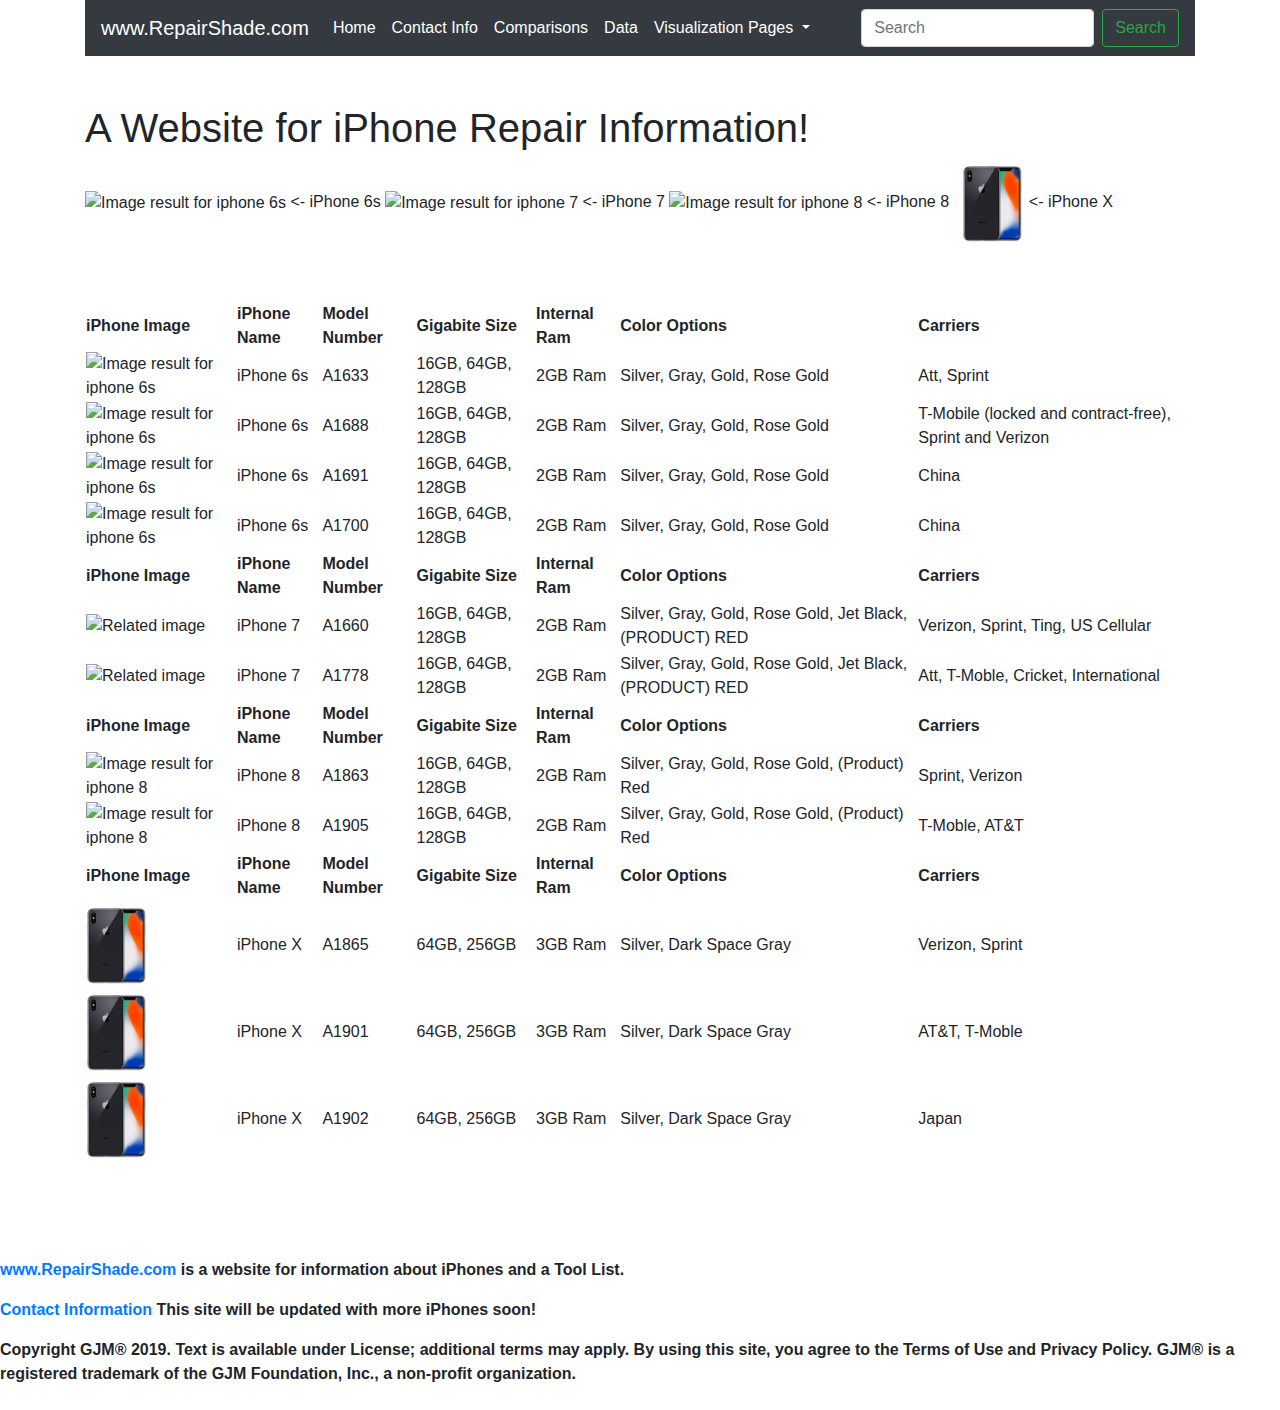
==== comparisons.html @ 4c7d68cf "updated tables and links" ====
<!DOCTYPE html>
<html lang="en">

<head>
  <meta charset="UTF-8">
  <title>RepairShade</title>
  <link rel="stylesheet" href="reset.css">
  <link rel="stylesheet" href="styles.css">
  <link rel="stylesheet" href="https://stackpath.bootstrapcdn.com/bootstrap/4.3.1/css/bootstrap.min.css" integrity="sha384-ggOyR0iXCbMQv3Xipma34MD+dH/1fQ784/j6cY/iJTQUOhcWr7x9JvoRxT2MZw1T" crossorigin="anonymous">
  <script src="https://code.jquery.com/jquery-3.3.1.slim.min.js" integrity="sha384-q8i/X+965DzO0rT7abK41JStQIAqVgRVzpbzo5smXKp4YfRvH+8abtTE1Pi6jizo" crossorigin="anonymous"></script>
  <script src="https://cdnjs.cloudflare.com/ajax/libs/popper.js/1.14.7/umd/popper.min.js" integrity="sha384-UO2eT0CpHqdSJQ6hJty5KVphtPhzWj9WO1clHTMGa3JDZwrnQq4sF86dIHNDz0W1" crossorigin="anonymous"></script>
  <script src="https://stackpath.bootstrapcdn.com/bootstrap/4.3.1/js/bootstrap.min.js" integrity="sha384-JjSmVgyd0p3pXB1rRibZUAYoIIy6OrQ6VrjIEaFf/nJGzIxFDsf4x0xIM+B07jRM" crossorigin="anonymous"></script>

</head>
 
 
<body>

  <div class="container">
      <nav class="navbar navbar-expand-lg navbar-dark bg-dark">
          <a class="navbar-brand" href="file:///C:/Users/bigre/Desktop/Home.Copy/11-Web/Homework/Instructions/Web-Design-Challenge/index.html#">www.RepairShade.com</a>
          <button class="navbar-toggler" type="button" data-toggle="collapse" data-target="#navbarSupportedContent" aria-controls="navbarSupportedContent" aria-expanded="false" aria-label="Toggle navigation">
            <span class="navbar-toggler-icon"></span>
          </button>
      
          <div class="collapse navbar-collapse" id="navbarSupportedContent">
            <ul class="navbar-nav mr-auto">
              <li class="nav-item active">
                <a class="nav-link" href="file:///C:/Users/bigre/Desktop/Home.Copy/11-Web/Homework/Instructions/Web-Design-Challenge/index.html#">Home <span class="sr-only">(current)</span></a>
              </li>
              <li class="nav-item active">
                <a class="nav-link" href="file:///C:/Users/bigre/Desktop/Home.Copy/11-Web/Homework/Instructions/Web-Design-Challenge/contact_info.html">Contact Info <span class="sr-only">(current)</span></a>
              </li>
              <li class="nav-item active">
                <a class="nav-link" href="file:///C:/Users/bigre/Desktop/Home.Copy/11-Web/Homework/Instructions/Web-Design-Challenge/comparisons.html">Comparisons <span class="sr-only">(current)</span></a>
              </li>
              <li class="nav-item active">
                <a class="nav-link" href="file:///C:/Users/bigre/Desktop/Home.Copy/11-Web/Homework/Instructions/Web-Design-Challenge/data.html">Data <span class="sr-only">(current)</span></a>
              </li>
              <li class="nav-item active dropdown">
                <a class="nav-link dropdown-toggle" href="#" id="navbarDropdown" role="button" data-toggle="dropdown" aria-haspopup="true" aria-expanded="false">
                  Visualization Pages
                </a>
                <div class="dropdown-menu" aria-labelledby="navbarDropdown">
                  <a class="dropdown-item" href="file:///C:/Users/bigre/Desktop/Home.Copy/11-Web/Homework/Instructions/Web-Design-Challenge/iphone6s.html">iPhone 6s</a>
                  <a class="dropdown-item" href="file:///C:/Users/bigre/Desktop/Home.Copy/11-Web/Homework/Instructions/Web-Design-Challenge/iphone7.html">iPhone 7</a>
                  <a class="dropdown-item" href="file:///C:/Users/bigre/Desktop/Home.Copy/11-Web/Homework/Instructions/Web-Design-Challenge/iphone8.html">iPhone 8</a>
                  <a class="dropdown-item" href="file:///C:/Users/bigre/Desktop/Home.Copy/11-Web/Homework/Instructions/Web-Design-Challenge/iphoneX.html">iPhone X</a>
                  <div class="dropdown-divider"></div>
                  <a class="dropdown-item" href="file:///C:/Users/bigre/Desktop/Home.Copy/11-Web/Homework/Instructions/Web-Design-Challenge/tool_list.html">Tool List</a>
                </div>
              </li>
            </ul>
            <form class="form-inline my-2 my-lg-0">
              <input class="form-control mr-sm-2" type="search" placeholder="Search" aria-label="Search">
              <button class="btn btn-outline-success my-2 my-sm-0" type="submit">Search</button>
            </form>
          </div>
        </nav>
        <br></br>


    <header class="header">
      <h1>A Website for iPhone Repair Information!</h1>
    <header>
        <table style="width:100%">
            <th>
              <tr><img class="irc_mi" src="https://cdn10.bigcommerce.com/s-dcr9rvm/products/119/images/641/i6sall2__77232.1524633676.1280.1280.jpg?c=2" alt="Image result for iphone 6s" width="125" height="125" style=""></tr>
              <- iPhone 6s   
            </th>
            <th>
              <tr><img class="irc_mi" src="https://tshop.r10s.com/2f5/1a2/1f13/ae0c/3029/0262/0a32/1104e9aa01a81e84d03674.png" alt="Image result for iphone 7" width="75" height="90" style=""></tr>
              <- iPhone 7   
            </th>
            <th>
              <tr><img class="irc_mi" src="https://store.storeimages.cdn-apple.com/4982/as-images.apple.com/is/iphone8-select-2017?wid=882&amp;hei=1058&amp;fmt=jpeg&amp;qlt=80&amp;op_usm=0.5,0.5&amp;.v=1550795431479" alt="Image result for iphone 8" width="100" height="120" style=""></tr>
              <- iPhone 8  .
            </th>
            <th>
              <tr><img class="irc_mi" src="[data-uri]" jsaction="load:str.tbn" class="rg_ic rg_i" alt="Image result for iphone  x" style="width: 85px; height: 85px; margin-left: -12px; margin-right: -11px; margin-top: 0px;" data-atf="1" alt="Image result for iphone X" width="120" height="120" style=""></tr>
              <- iPhone X   
            </th>
        </table>
        <br></br>
    </header>
    </header>
    <main>
      <table style="width:100%">
          <tr>
             <th>iPhone Image</th>
             <th>iPhone Name</th>
             <th>Model Number</th>
             <th>Gigabite Size</th>
             <th>Internal Ram</th>
             <th>Color Options</th>
             <th>Carriers</th>
           </tr>
           <tr>
             <td><img class="irc_mi" src="https://cdn10.bigcommerce.com/s-dcr9rvm/products/119/images/641/i6sall2__77232.1524633676.1280.1280.jpg?c=2" alt="Image result for iphone 6s" width="75" height="75" style=""></td>
             <td>iPhone 6s</td>
             <td>A1633</td>
             <td>16GB, 64GB, 128GB</td>
             <td>2GB Ram</td>
             <td>Silver, Gray, Gold, Rose Gold</td>
             <td>Att, Sprint</td>
           </tr>
           <tr>
             <td><img class="irc_mi" src="https://cdn10.bigcommerce.com/s-dcr9rvm/products/119/images/641/i6sall2__77232.1524633676.1280.1280.jpg?c=2" alt="Image result for iphone 6s" width="75" height="75" style=""></td>
             <td>iPhone 6s</td>
             <td>A1688</td>
             <td>16GB, 64GB, 128GB</td>
             <td>2GB Ram</td>
             <td>Silver, Gray, Gold, Rose Gold</td>
             <td>T-Mobile (locked and contract-free), Sprint and Verizon</td>
           </tr>
           <tr>
             <td><img class="irc_mi" src="https://cdn10.bigcommerce.com/s-dcr9rvm/products/119/images/641/i6sall2__77232.1524633676.1280.1280.jpg?c=2" alt="Image result for iphone 6s" width="75" height="75" style=""></td>
             <td>iPhone 6s</td>
             <td>A1691</td>
             <td>16GB, 64GB, 128GB</td>
             <td>2GB Ram</td>
             <td>Silver, Gray, Gold, Rose Gold</td>
             <td>China</td>
           </tr>
           <tr>
             <td><img class="irc_mi" src="https://cdn10.bigcommerce.com/s-dcr9rvm/products/119/images/641/i6sall2__77232.1524633676.1280.1280.jpg?c=2" alt="Image result for iphone 6s" width="75" height="75" style=""></td>
             <td>iPhone 6s</td>
             <td>A1700</td>
             <td>16GB, 64GB, 128GB</td>
             <td>2GB Ram</td>
             <td>Silver, Gray, Gold, Rose Gold</td>
             <td>China</td>
           </tr>
           <tr>
              <th>iPhone Image</th>
              <th>iPhone Name</th>
              <th>Model Number</th>
              <th>Gigabite Size</th>
              <th>Internal Ram</th>
              <th>Color Options</th>
              <th>Carriers</th>
            </tr>
            <tr>
              <td><img class="irc_mi" src="https://tshop.r10s.com/2f5/1a2/1f13/ae0c/3029/0262/0a32/1104e9aa01a81e84d03674.png" width="75" height="90" style="" alt="Related image"></td>
              <td>iPhone 7</td>
              <td>A1660</td>
              <td>16GB, 64GB, 128GB</td>
              <td>2GB Ram</td>
              <td>Silver, Gray, Gold, Rose Gold, Jet Black, (PRODUCT) RED</td>
              <td>Verizon, Sprint, Ting, US Cellular</td>
            </tr>
            <tr>
              <td><img class="irc_mi" src="https://tshop.r10s.com/2f5/1a2/1f13/ae0c/3029/0262/0a32/1104e9aa01a81e84d03674.png" width="75" height="90" style="" alt="Related image"></td>
              <td>iPhone 7</td>
              <td>A1778</td>
              <td>16GB, 64GB, 128GB</td>
              <td>2GB Ram</td>
              <td>Silver, Gray, Gold, Rose Gold, Jet Black, (PRODUCT) RED</td>
              <td>Att, T-Moble, Cricket, International</td>
            </tr>
            <tr>
              <th>iPhone Image</th>
              <th>iPhone Name</th>
              <th>Model Number</th>
              <th>Gigabite Size</th>
              <th>Internal Ram</th>
              <th>Color Options</th>
              <th>Carriers</th>
            </tr>
            <tr>
              <td><img class="irc_mi" src="https://store.storeimages.cdn-apple.com/4982/as-images.apple.com/is/iphone8-select-2017?wid=882&amp;hei=1058&amp;fmt=jpeg&amp;qlt=80&amp;op_usm=0.5,0.5&amp;.v=1550795431479" alt="Image result for iphone 8" width="75" height="75" style="">
              <td>iPhone 8</td>
              <td>A1863</td>
              <td>16GB, 64GB, 128GB</td>
              <td>2GB Ram</td>
              <td>Silver, Gray, Gold, Rose Gold, (Product) Red</td>
              <td>Sprint, Verizon</td>
            </tr>
            <tr>
              <td><img class="irc_mi" src="https://store.storeimages.cdn-apple.com/4982/as-images.apple.com/is/iphone8-select-2017?wid=882&amp;hei=1058&amp;fmt=jpeg&amp;qlt=80&amp;op_usm=0.5,0.5&amp;.v=1550795431479" alt="Image result for iphone 8" width="75" height="75" style="">
              <td>iPhone 8</td>
              <td>A1905</td>
              <td>16GB, 64GB, 128GB</td>
              <td>2GB Ram</td>
              <td>Silver, Gray, Gold, Rose Gold, (Product) Red</td>
              <td>T-Moble, AT&T</td>
            </tr>
            <tr>
              <th>iPhone Image</th>
              <th>iPhone Name</th>
              <th>Model Number</th>
              <th>Gigabite Size</th>
              <th>Internal Ram</th>
              <th>Color Options</th>
              <th>Carriers</th>
            </tr>
            <tr>
              <td><img class="irc_mi" src="[data-uri]" jsaction="load:str.tbn" class="rg_ic rg_i" alt="Image result for iphone  x" style="width: 85px; height: 85px; margin-left: -12px; margin-right: -11px; margin-top: 0px;" data-atf="1" alt="Image result for iphone X" width="75" height="75" style=""></td>
              <td>iPhone X</td>
              <td>A1865</td>
              <td>64GB, 256GB</td>
              <td>3GB Ram</td>
              <td>Silver, Dark Space Gray</td>
              <td>Verizon, Sprint</td>
            </tr>
            <tr>
              <td><img class="irc_mi" src="[data-uri]" jsaction="load:str.tbn" class="rg_ic rg_i" alt="Image result for iphone  x" style="width: 85px; height: 85px; margin-left: -12px; margin-right: -11px; margin-top: 0px;" data-atf="1" alt="Image result for iphone X" width="75" height="75" style=""></td>
              <td>iPhone X</td>
              <td>A1901</td>
              <td>64GB, 256GB</td>
              <td>3GB Ram</td>
              <td>Silver, Dark Space Gray</td>
              <td>AT&T, T-Moble</td>
            </tr>
            <tr>
              <td><img class="irc_mi" src="[data-uri]" jsaction="load:str.tbn" class="rg_ic rg_i" alt="Image result for iphone  x" style="width: 85px; height: 85px; margin-left: -12px; margin-right: -11px; margin-top: 0px;" data-atf="1" alt="Image result for iphone X" width="75" height="75" style=""></td>
              <td>iPhone X</td>
              <td>A1902</td>
              <td>64GB, 256GB</td>
              <td>3GB Ram</td>
              <td>Silver, Dark Space Gray</td>
              <td>Japan</td>
            </tr>
      </table>
    </main>
  </div>
  <br></br>
  <br></br>
</body>
<body>
<p><strong><a href="file:///C:/Users/bigre/Desktop/Home.Copy/11-Web/Homework/Instructions/Web-Design-Challenge/index.html">www.RepairShade.com</a> is a website for information about iPhones and a Tool List.</strong></p>
<p><strong><a href="file:///C:/Users/bigre/Desktop/Home.Copy/11-Web/Homework/Instructions/Web-Design-Challenge/contact_info.html">Contact Information</a> This site will be updated with more iPhones soon! </strong></p>
<strong>Copyright GJM® 2019. Text is available under License; additional terms may apply. By using this site, you agree to the Terms of Use and Privacy Policy.</strong>
<strong>GJM® is a registered trademark of the GJM Foundation, Inc., a non-profit organization.</strong>
 <br></br>
 </body>
</html>
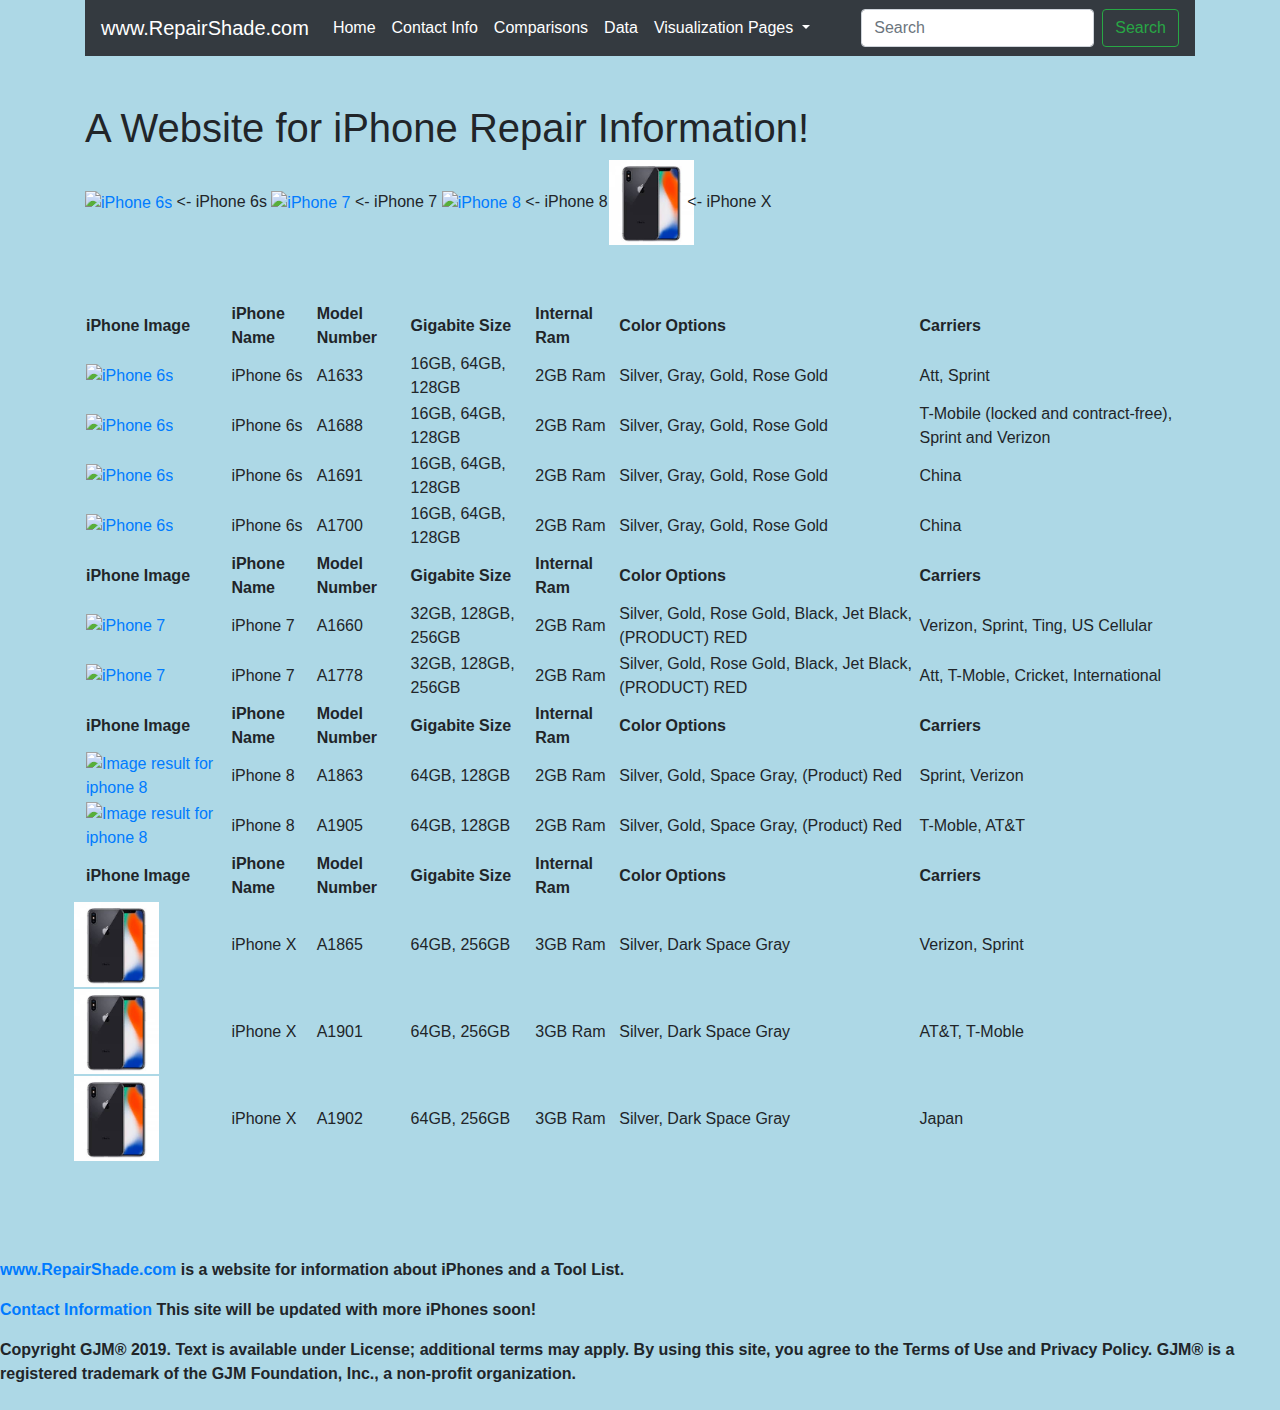
==== commit 39e6e78a: "added hover titles" ====
--- a/comparisons.html
+++ b/comparisons.html
@@ -10,7 +10,11 @@
   <script src="https://code.jquery.com/jquery-3.3.1.slim.min.js" integrity="sha384-q8i/X+965DzO0rT7abK41JStQIAqVgRVzpbzo5smXKp4YfRvH+8abtTE1Pi6jizo" crossorigin="anonymous"></script>
   <script src="https://cdnjs.cloudflare.com/ajax/libs/popper.js/1.14.7/umd/popper.min.js" integrity="sha384-UO2eT0CpHqdSJQ6hJty5KVphtPhzWj9WO1clHTMGa3JDZwrnQq4sF86dIHNDz0W1" crossorigin="anonymous"></script>
   <script src="https://stackpath.bootstrapcdn.com/bootstrap/4.3.1/js/bootstrap.min.js" integrity="sha384-JjSmVgyd0p3pXB1rRibZUAYoIIy6OrQ6VrjIEaFf/nJGzIxFDsf4x0xIM+B07jRM" crossorigin="anonymous"></script>
-
+  <style>
+    body {
+      background-color: lightblue;
+    }
+  </style>
 </head>
  
  
@@ -65,19 +69,19 @@
     <header>
         <table style="width:100%">
             <th>
-              <tr><img class="irc_mi" src="https://cdn10.bigcommerce.com/s-dcr9rvm/products/119/images/641/i6sall2__77232.1524633676.1280.1280.jpg?c=2" alt="Image result for iphone 6s" width="125" height="125" style=""></tr>
+              <tr><a href="file:///C:/Users/bigre/Desktop/Home.Copy/11-Web/Homework/Instructions/Web-Design-Challenge/iphone6s.html"><img src="https://cdn10.bigcommerce.com/s-dcr9rvm/products/119/images/641/i6sall2__77232.1524633676.1280.1280.jpg?c=2" width="82" height="86" title="iPhone 6s" alt="iPhone 6s"></a></tr>
               <- iPhone 6s   
             </th>
             <th>
-              <tr><img class="irc_mi" src="https://tshop.r10s.com/2f5/1a2/1f13/ae0c/3029/0262/0a32/1104e9aa01a81e84d03674.png" alt="Image result for iphone 7" width="75" height="90" style=""></tr>
+              <tr><a href="file:///C:/Users/bigre/Desktop/Home.Copy/11-Web/Homework/Instructions/Web-Design-Challenge/iphone7.html"><img src="https://tshop.r10s.com/2f5/1a2/1f13/ae0c/3029/0262/0a32/1104e9aa01a81e84d03674.png" title="iPhone 7" alt="iPhone 7" alt="Image result for iphone 7" width="75" height="90" style=""></a></tr>
               <- iPhone 7   
             </th>
             <th>
-              <tr><img class="irc_mi" src="https://store.storeimages.cdn-apple.com/4982/as-images.apple.com/is/iphone8-select-2017?wid=882&amp;hei=1058&amp;fmt=jpeg&amp;qlt=80&amp;op_usm=0.5,0.5&amp;.v=1550795431479" alt="Image result for iphone 8" width="100" height="120" style=""></tr>
+              <tr><a href="file:///C:/Users/bigre/Desktop/Home.Copy/11-Web/Homework/Instructions/Web-Design-Challenge/iphone8.html"><img src="https://store.storeimages.cdn-apple.com/4982/as-images.apple.com/is/iphone8-select-2017?wid=882&amp;hei=1058&amp;fmt=jpeg&amp;qlt=80&amp;op_usm=0.5,0.5&amp;.v=1550795431479" title="iPhone 8" alt="iPhone 8" alt="Image result for iphone 8" width="100" height="120" style=""></a></tr>
               <- iPhone 8  .
             </th>
             <th>
-              <tr><img class="irc_mi" src="[data-uri]" jsaction="load:str.tbn" class="rg_ic rg_i" alt="Image result for iphone  x" style="width: 85px; height: 85px; margin-left: -12px; margin-right: -11px; margin-top: 0px;" data-atf="1" alt="Image result for iphone X" width="120" height="120" style=""></tr>
+              <tr><a href="file:///C:/Users/bigre/Desktop/Home.Copy/11-Web/Homework/Instructions/Web-Design-Challenge/iphoneX.html"><img src="[data-uri]" jsaction="load:str.tbn" class="rg_ic rg_i" alt="Image result for iphone  x" style="width: 85px; height: 85px; margin-left: -12px; margin-right: -11px; margin-top: 0px;" data-atf="1" title="iPhone X" alt="Image result for iphone X" width="160" height="160" style=""></a></tr>
               <- iPhone X   
             </th>
         </table>
@@ -96,7 +100,7 @@
              <th>Carriers</th>
            </tr>
            <tr>
-             <td><img class="irc_mi" src="https://cdn10.bigcommerce.com/s-dcr9rvm/products/119/images/641/i6sall2__77232.1524633676.1280.1280.jpg?c=2" alt="Image result for iphone 6s" width="75" height="75" style=""></td>
+             <td><a href="file:///C:/Users/bigre/Desktop/Home.Copy/11-Web/Homework/Instructions/Web-Design-Challenge/iphone6s.html"><img src="https://cdn10.bigcommerce.com/s-dcr9rvm/products/119/images/641/i6sall2__77232.1524633676.1280.1280.jpg?c=2" width="75" height="75" title="iPhone 6s" alt="iPhone 6s"></a></td>
              <td>iPhone 6s</td>
              <td>A1633</td>
              <td>16GB, 64GB, 128GB</td>
@@ -105,7 +109,7 @@
              <td>Att, Sprint</td>
            </tr>
            <tr>
-             <td><img class="irc_mi" src="https://cdn10.bigcommerce.com/s-dcr9rvm/products/119/images/641/i6sall2__77232.1524633676.1280.1280.jpg?c=2" alt="Image result for iphone 6s" width="75" height="75" style=""></td>
+             <td><a href="file:///C:/Users/bigre/Desktop/Home.Copy/11-Web/Homework/Instructions/Web-Design-Challenge/iphone6s.html"><img src="https://cdn10.bigcommerce.com/s-dcr9rvm/products/119/images/641/i6sall2__77232.1524633676.1280.1280.jpg?c=2" width="75" height="75" title="iPhone 6s" alt="iPhone 6s"></a></td>
              <td>iPhone 6s</td>
              <td>A1688</td>
              <td>16GB, 64GB, 128GB</td>
@@ -114,7 +118,7 @@
              <td>T-Mobile (locked and contract-free), Sprint and Verizon</td>
            </tr>
            <tr>
-             <td><img class="irc_mi" src="https://cdn10.bigcommerce.com/s-dcr9rvm/products/119/images/641/i6sall2__77232.1524633676.1280.1280.jpg?c=2" alt="Image result for iphone 6s" width="75" height="75" style=""></td>
+             <td><a href="file:///C:/Users/bigre/Desktop/Home.Copy/11-Web/Homework/Instructions/Web-Design-Challenge/iphone6s.html"><img src="https://cdn10.bigcommerce.com/s-dcr9rvm/products/119/images/641/i6sall2__77232.1524633676.1280.1280.jpg?c=2" width="75" height="75" title="iPhone 6s" alt="iPhone 6s"></a></td>
              <td>iPhone 6s</td>
              <td>A1691</td>
              <td>16GB, 64GB, 128GB</td>
@@ -123,7 +127,7 @@
              <td>China</td>
            </tr>
            <tr>
-             <td><img class="irc_mi" src="https://cdn10.bigcommerce.com/s-dcr9rvm/products/119/images/641/i6sall2__77232.1524633676.1280.1280.jpg?c=2" alt="Image result for iphone 6s" width="75" height="75" style=""></td>
+             <td><a href="file:///C:/Users/bigre/Desktop/Home.Copy/11-Web/Homework/Instructions/Web-Design-Challenge/iphone6s.html"><img src="https://cdn10.bigcommerce.com/s-dcr9rvm/products/119/images/641/i6sall2__77232.1524633676.1280.1280.jpg?c=2" width="75" height="75" title="iPhone 6s" alt="iPhone 6s"></a></td>
              <td>iPhone 6s</td>
              <td>A1700</td>
              <td>16GB, 64GB, 128GB</td>
@@ -141,21 +145,21 @@
               <th>Carriers</th>
             </tr>
             <tr>
-              <td><img class="irc_mi" src="https://tshop.r10s.com/2f5/1a2/1f13/ae0c/3029/0262/0a32/1104e9aa01a81e84d03674.png" width="75" height="90" style="" alt="Related image"></td>
+              <td><a href="file:///C:/Users/bigre/Desktop/Home.Copy/11-Web/Homework/Instructions/Web-Design-Challenge/iphone7.html"><img class="irc_mi" src="https://tshop.r10s.com/2f5/1a2/1f13/ae0c/3029/0262/0a32/1104e9aa01a81e84d03674.png" width="75" height="90" style="" title="iPhone 7" alt="iPhone 7"></a></td>
               <td>iPhone 7</td>
               <td>A1660</td>
-              <td>16GB, 64GB, 128GB</td>
-              <td>2GB Ram</td>
-              <td>Silver, Gray, Gold, Rose Gold, Jet Black, (PRODUCT) RED</td>
+              <td>32GB, 128GB, 256GB</td>
+              <td>2GB Ram</td>
+              <td>Silver, Gold, Rose Gold, Black, Jet Black, (PRODUCT) RED</td>
               <td>Verizon, Sprint, Ting, US Cellular</td>
             </tr>
             <tr>
-              <td><img class="irc_mi" src="https://tshop.r10s.com/2f5/1a2/1f13/ae0c/3029/0262/0a32/1104e9aa01a81e84d03674.png" width="75" height="90" style="" alt="Related image"></td>
+              <td><a href="file:///C:/Users/bigre/Desktop/Home.Copy/11-Web/Homework/Instructions/Web-Design-Challenge/iphone7.html"><img class="irc_mi" src="https://tshop.r10s.com/2f5/1a2/1f13/ae0c/3029/0262/0a32/1104e9aa01a81e84d03674.png" width="75" height="90" style="" title="iPhone 7" alt="iPhone 7"></a></td>
               <td>iPhone 7</td>
               <td>A1778</td>
-              <td>16GB, 64GB, 128GB</td>
-              <td>2GB Ram</td>
-              <td>Silver, Gray, Gold, Rose Gold, Jet Black, (PRODUCT) RED</td>
+              <td>32GB, 128GB, 256GB</td>
+              <td>2GB Ram</td>
+              <td>Silver, Gold, Rose Gold, Black, Jet Black, (PRODUCT) RED</td>
               <td>Att, T-Moble, Cricket, International</td>
             </tr>
             <tr>
@@ -168,21 +172,21 @@
               <th>Carriers</th>
             </tr>
             <tr>
-              <td><img class="irc_mi" src="https://store.storeimages.cdn-apple.com/4982/as-images.apple.com/is/iphone8-select-2017?wid=882&amp;hei=1058&amp;fmt=jpeg&amp;qlt=80&amp;op_usm=0.5,0.5&amp;.v=1550795431479" alt="Image result for iphone 8" width="75" height="75" style="">
+              <td><a href="file:///C:/Users/bigre/Desktop/Home.Copy/11-Web/Homework/Instructions/Web-Design-Challenge/iphone8.html"><img class="irc_mi" src="https://store.storeimages.cdn-apple.com/4982/as-images.apple.com/is/iphone8-select-2017?wid=882&amp;hei=1058&amp;fmt=jpeg&amp;qlt=80&amp;op_usm=0.5,0.5&amp;.v=1550795431479" title="iPhone 8" alt="Image result for iphone 8" width="90" height="100" style=""></a></td>
               <td>iPhone 8</td>
               <td>A1863</td>
-              <td>16GB, 64GB, 128GB</td>
-              <td>2GB Ram</td>
-              <td>Silver, Gray, Gold, Rose Gold, (Product) Red</td>
+              <td>64GB, 128GB</td>
+              <td>2GB Ram</td>
+              <td>Silver, Gold, Space Gray, (Product) Red</td>
               <td>Sprint, Verizon</td>
             </tr>
             <tr>
-              <td><img class="irc_mi" src="https://store.storeimages.cdn-apple.com/4982/as-images.apple.com/is/iphone8-select-2017?wid=882&amp;hei=1058&amp;fmt=jpeg&amp;qlt=80&amp;op_usm=0.5,0.5&amp;.v=1550795431479" alt="Image result for iphone 8" width="75" height="75" style="">
+              <td><a href="file:///C:/Users/bigre/Desktop/Home.Copy/11-Web/Homework/Instructions/Web-Design-Challenge/iphone8.html"><img class="irc_mi" src="https://store.storeimages.cdn-apple.com/4982/as-images.apple.com/is/iphone8-select-2017?wid=882&amp;hei=1058&amp;fmt=jpeg&amp;qlt=80&amp;op_usm=0.5,0.5&amp;.v=1550795431479" title="iPhone 8" alt="Image result for iphone 8" width="90" height="100" style=""></a></td>
               <td>iPhone 8</td>
               <td>A1905</td>
-              <td>16GB, 64GB, 128GB</td>
-              <td>2GB Ram</td>
-              <td>Silver, Gray, Gold, Rose Gold, (Product) Red</td>
+              <td>64GB, 128GB</td>
+              <td>2GB Ram</td>
+              <td>Silver, Gold, Space Gray, (Product) Red</td>
               <td>T-Moble, AT&T</td>
             </tr>
             <tr>
@@ -195,7 +199,7 @@
               <th>Carriers</th>
             </tr>
             <tr>
-              <td><img class="irc_mi" src="[data-uri]" jsaction="load:str.tbn" class="rg_ic rg_i" alt="Image result for iphone  x" style="width: 85px; height: 85px; margin-left: -12px; margin-right: -11px; margin-top: 0px;" data-atf="1" alt="Image result for iphone X" width="75" height="75" style=""></td>
+              <td><a href="file:///C:/Users/bigre/Desktop/Home.Copy/11-Web/Homework/Instructions/Web-Design-Challenge/iphoneX.html"><img class="irc_mi" src="[data-uri]" jsaction="load:str.tbn" class="rg_ic rg_i" alt="Image result for iphone  x" style="width: 85px; height: 85px; margin-left: -12px; margin-right: -11px; margin-top: 0px;" data-atf="1" title="iPhone X" alt="Image for iphone X" width="75" height="75" style=""></a></td>
               <td>iPhone X</td>
               <td>A1865</td>
               <td>64GB, 256GB</td>
@@ -204,7 +208,7 @@
               <td>Verizon, Sprint</td>
             </tr>
             <tr>
-              <td><img class="irc_mi" src="[data-uri]" jsaction="load:str.tbn" class="rg_ic rg_i" alt="Image result for iphone  x" style="width: 85px; height: 85px; margin-left: -12px; margin-right: -11px; margin-top: 0px;" data-atf="1" alt="Image result for iphone X" width="75" height="75" style=""></td>
+              <td><a href="file:///C:/Users/bigre/Desktop/Home.Copy/11-Web/Homework/Instructions/Web-Design-Challenge/iphoneX.html"><img class="irc_mi" src="[data-uri]" jsaction="load:str.tbn" class="rg_ic rg_i" alt="Image result for iphone  x" style="width: 85px; height: 85px; margin-left: -12px; margin-right: -11px; margin-top: 0px;" data-atf="1" title="iPhone X" alt="Image for iphone X" width="75" height="75" style=""></a></td>
               <td>iPhone X</td>
               <td>A1901</td>
               <td>64GB, 256GB</td>
@@ -213,7 +217,7 @@
               <td>AT&T, T-Moble</td>
             </tr>
             <tr>
-              <td><img class="irc_mi" src="[data-uri]" jsaction="load:str.tbn" class="rg_ic rg_i" alt="Image result for iphone  x" style="width: 85px; height: 85px; margin-left: -12px; margin-right: -11px; margin-top: 0px;" data-atf="1" alt="Image result for iphone X" width="75" height="75" style=""></td>
+              <td><a href="file:///C:/Users/bigre/Desktop/Home.Copy/11-Web/Homework/Instructions/Web-Design-Challenge/iphoneX.html"><img class="irc_mi" src="[data-uri]" jsaction="load:str.tbn" class="rg_ic rg_i" alt="Image result for iphone  x" style="width: 85px; height: 85px; margin-left: -12px; margin-right: -11px; margin-top: 0px;" data-atf="1" title="iPhone X" alt="Image for iphone X" width="75" height="75" style=""></a></td>
               <td>iPhone X</td>
               <td>A1902</td>
               <td>64GB, 256GB</td>
